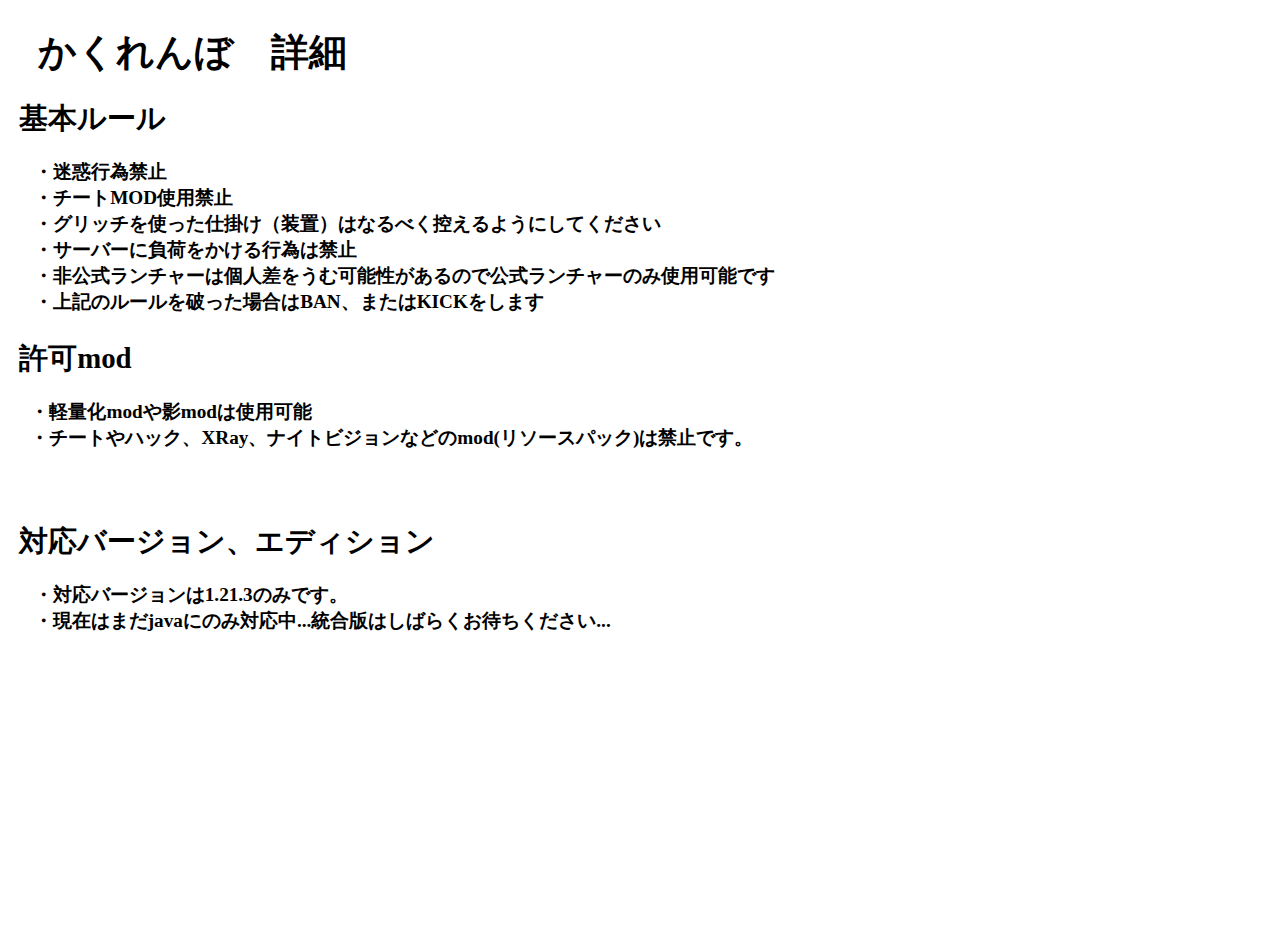
==== index.html @ f2f898ce "ver 1.0" ====
<!DOCTYPE html>
<html lang="en">
<head>
    <meta charset="UTF-8">
    <meta name="viewport" content="width=device-width, initial-scale=1.0">
    <title>かくれんぼ</title>
    <link rel="stylesheet" href="style.css">
</head>
<body>
    <div class="main">
        <div class="rule">
            <div class="kakurenbo-rule">
                <h1>
                    かくれんぼ　詳細
                <h1>
            </div>
            <div class="rule2">
                <h2>
                    基本ルール
                </h2>
                <div class="kihon-honbun">
                    <h4>
                        ・迷惑行為禁止
                    </h4>
                    <h4>
                        ・チートMOD使用禁止
                    </h4>
                    <h4>
                        ・グリッチを使った仕掛け（装置）はなるべく控えるようにしてください
                    </h4>
                    <h4>
                        ・サーバーに負荷をかける行為は禁止
                    </h4>
                    <h4>
                        ・非公式ランチャーは個人差をうむ可能性があるので公式ランチャーのみ使用可能です
                    </h4>
                    <h4>
                        ・上記のルールを破った場合はBAN、またはKICKをします
                    </h4>
                </div>
                <div class="kyoka">
                    <h2>
                        許可mod
                    </h2>
                    <div class="kyoka-honbun">
                        <h4>
                            ・軽量化modや影modは使用可能
                        </h4>
                        <h4>
                            ・チートやハック、XRay、ナイトビジョンなどのmod(リソースパック)は禁止です。
                        </h4>
                    </div>
                    
                </div>

            </div>
            <div class="version">
                <h2>
                    対応バージョン、エディション
                </h2>
                <div class="ver-honbun">
                    <h4>
                        ・対応バージョンは1.21.3のみです。
                    </h4>
                    <h4>
                        ・現在はまだjavaにのみ対応中...統合版はしばらくお待ちください...
                    </h4>
                </div>
            </div>
        </div>
    </div>
</body>
</html>
---- style.css ----
* {
    margin: 0;
    padding: 0;
    box-sizing: border-box;
}

.main {
    position: absolute;
    top: 3%;
    font-size: 1.2rem;
    width: 100vw;
    height: 100vh;
    overflow: hidden;
}
.rule2 {
    position: absolute;
    width: 1000px;
    top: 8%;
    left: 1.5%;
}

.kihon-honbun {
    margin: 20px auto;
    left: 1.5%;
    align-items: center;
    position: absolute;
}
.kyoka {
    position: absolute;
    top: 600%;
}
.kyoka-honbun {
    position: absolute;
    margin: 20px auto;
    align-items: center;
    width: 1000px;
    top: 100%;
    left: 10%;
}
.kakurenbo-rule {
    position: absolute;
    left: 3%;
}
.version {
    position: absolute;
    top: 55%;
    left: 1.5%;
}
.ver-honbun {
    position: absolute;
    top: 150%;
    width: 1000px;
    left: 3.5%;
}
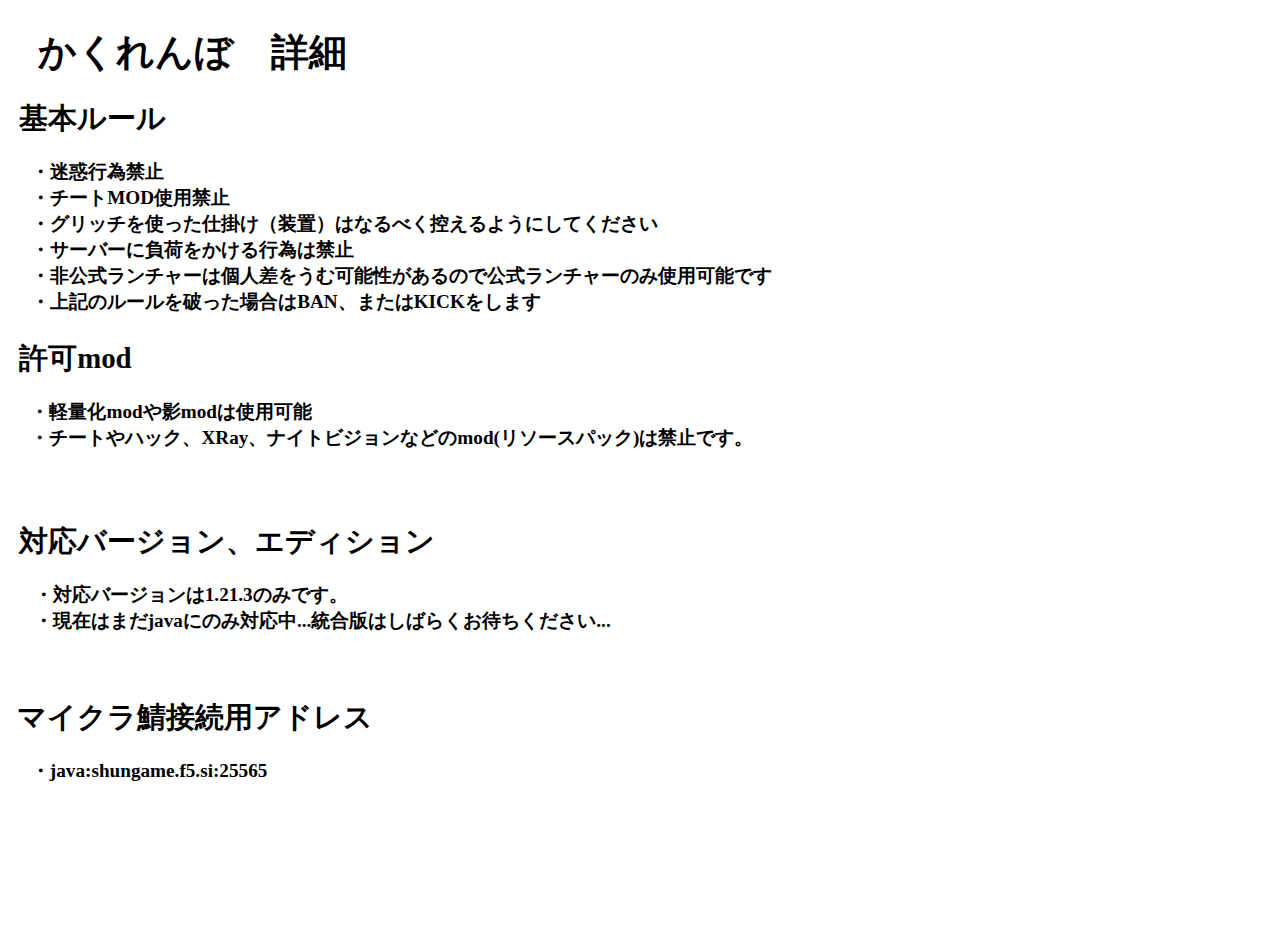
==== commit a87240f2: "ver 1.3" ====
--- a/index.html
+++ b/index.html
@@ -67,6 +67,16 @@
                     </h4>
                 </div>
             </div>
+            <div class="ip">
+                <h2>
+                    マイクラ鯖接続用アドレス
+                </h2>
+                <div class="ip-honbun">
+                    <h4>
+                        ・java:shungame.f5.si:25565
+                    </h4>
+                </div>
+            </div>
         </div>
     </div>
 </body>
--- a/style.css
+++ b/style.css
@@ -14,7 +14,7 @@
 }
 .rule2 {
     position: absolute;
-    width: 1000px;
+    width: 800px;
     top: 8%;
     left: 1.5%;
 }
@@ -33,7 +33,7 @@
     position: absolute;
     margin: 20px auto;
     align-items: center;
-    width: 1000px;
+    width: 800px;
     top: 100%;
     left: 10%;
 }
@@ -49,6 +49,16 @@
 .ver-honbun {
     position: absolute;
     top: 150%;
-    width: 1000px;
+    width: 800px;
     left: 3.5%;
+}
+.ip {
+    position: absolute;
+    top: 74.5%;
+    left: 1.3%;
+}
+.ip-honbun {
+    position: absolute;
+    top: 150%;
+    left: 4%;
 }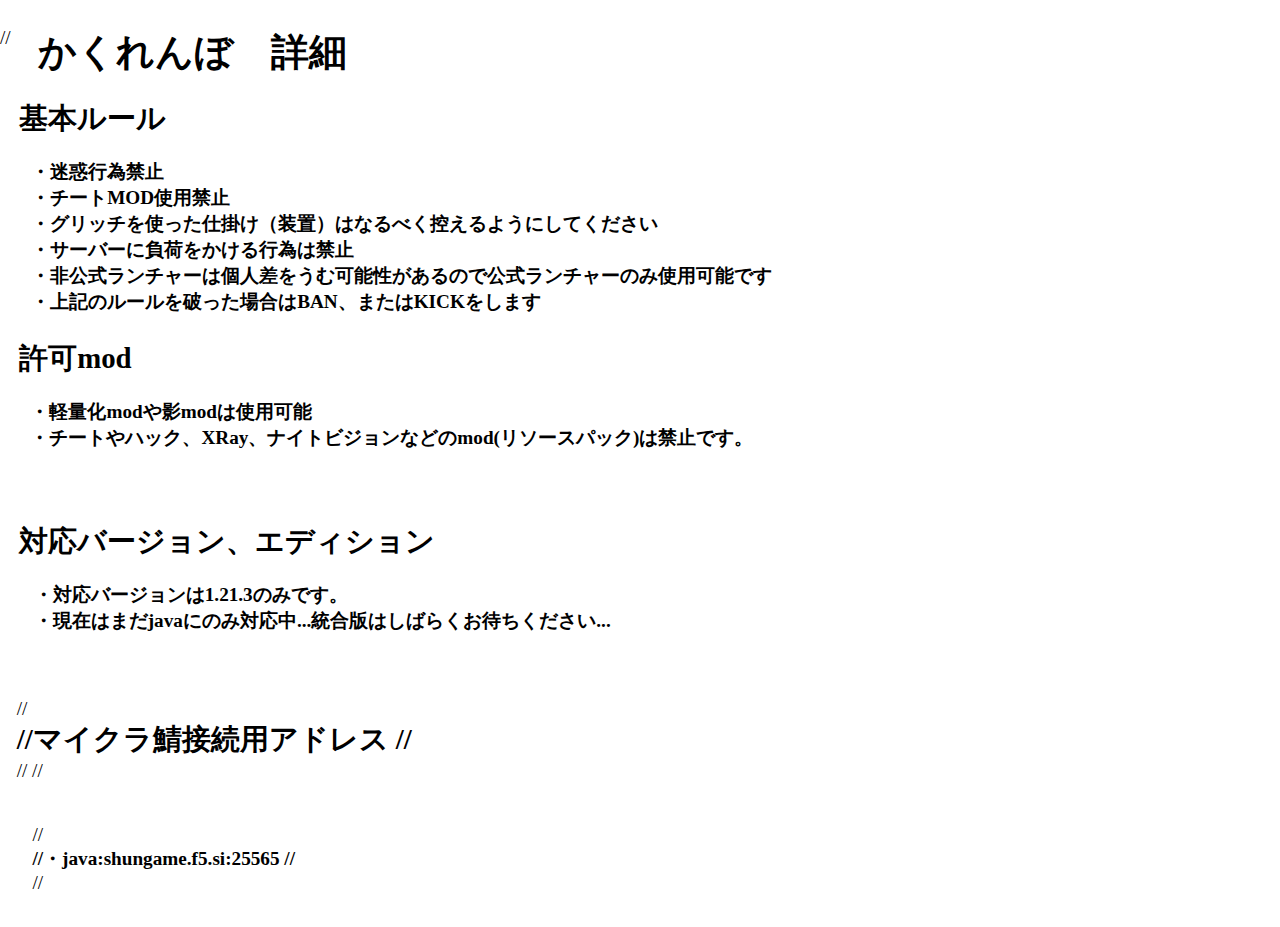
==== commit 1f5eb068: "1.13.1" ====
--- a/index.html
+++ b/index.html
@@ -67,17 +67,17 @@
                     </h4>
                 </div>
             </div>
-            <div class="ip">
-                <h2>
-                    マイクラ鯖接続用アドレス
-                </h2>
-                <div class="ip-honbun">
-                    <h4>
-                        ・java:shungame.f5.si:25565
-                    </h4>
-                </div>
-            </div>
+            //<div class="ip">
+                //<h2>
+                    //マイクラ鯖接続用アドレス
+                //</h2>
+                //<div class="ip-honbun">
+                    //<h4>
+                        //・java:shungame.f5.si:25565
+                    //</h4>
+                //</div>
+            //</div>
         </div>
     </div>
 </body>
-</html>+</html>
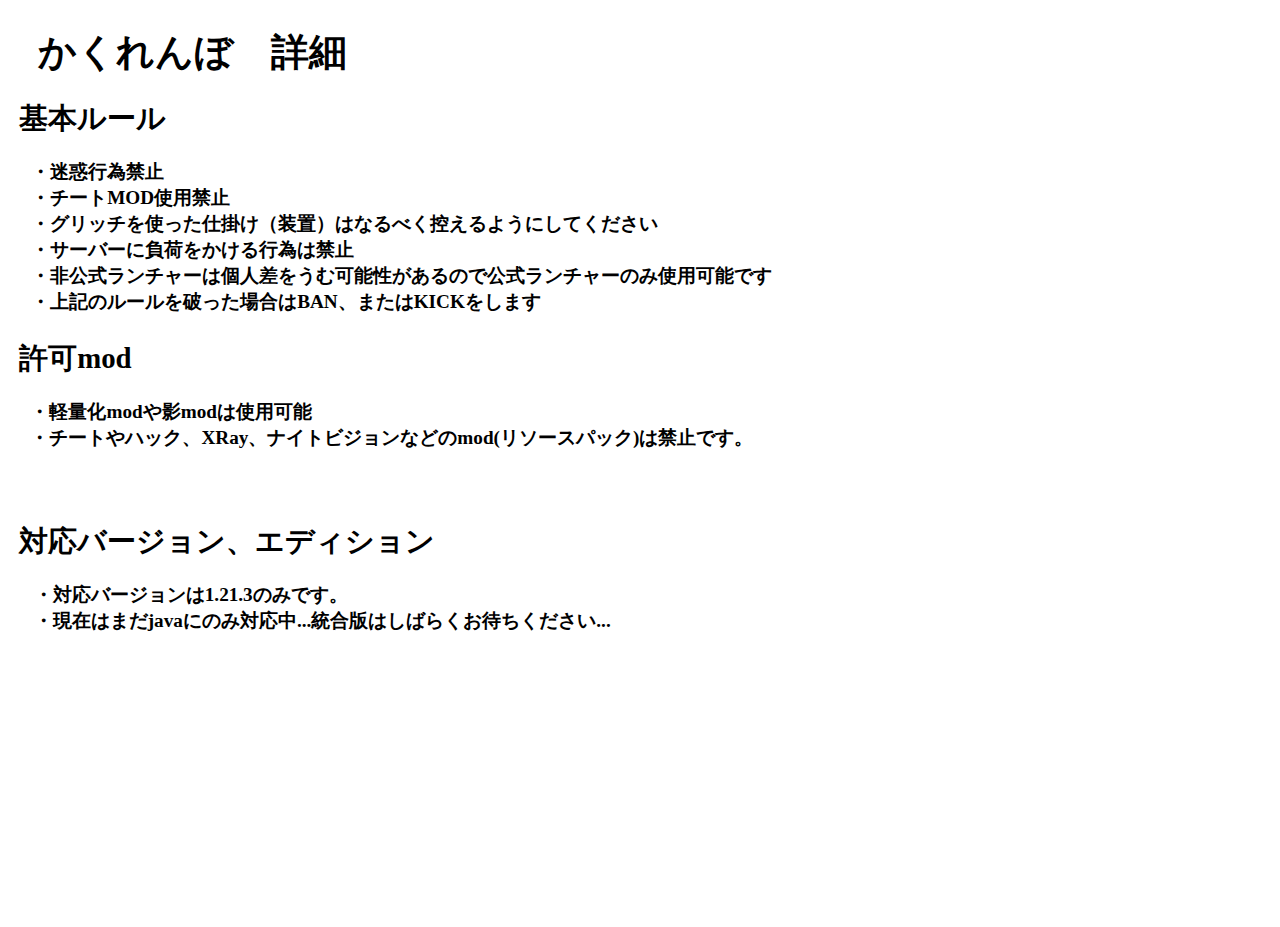
==== commit bb14079c: "1.13.2" ====
--- a/index.html
+++ b/index.html
@@ -67,16 +67,16 @@
                     </h4>
                 </div>
             </div>
-            //<div class="ip">
-                //<h2>
+            <!--<div class="ip">
+                <h2>
                     //マイクラ鯖接続用アドレス
-                //</h2>
-                //<div class="ip-honbun">
-                    //<h4>
-                        //・java:shungame.f5.si:25565
-                    //</h4>
-                //</div>
-            //</div>
+                </h2>
+                <div class="ip-honbun">
+                    <h4>
+                        ・java:shungame.f5.si:25565
+                    </h4>
+                </div>
+            </div>-->
         </div>
     </div>
 </body>
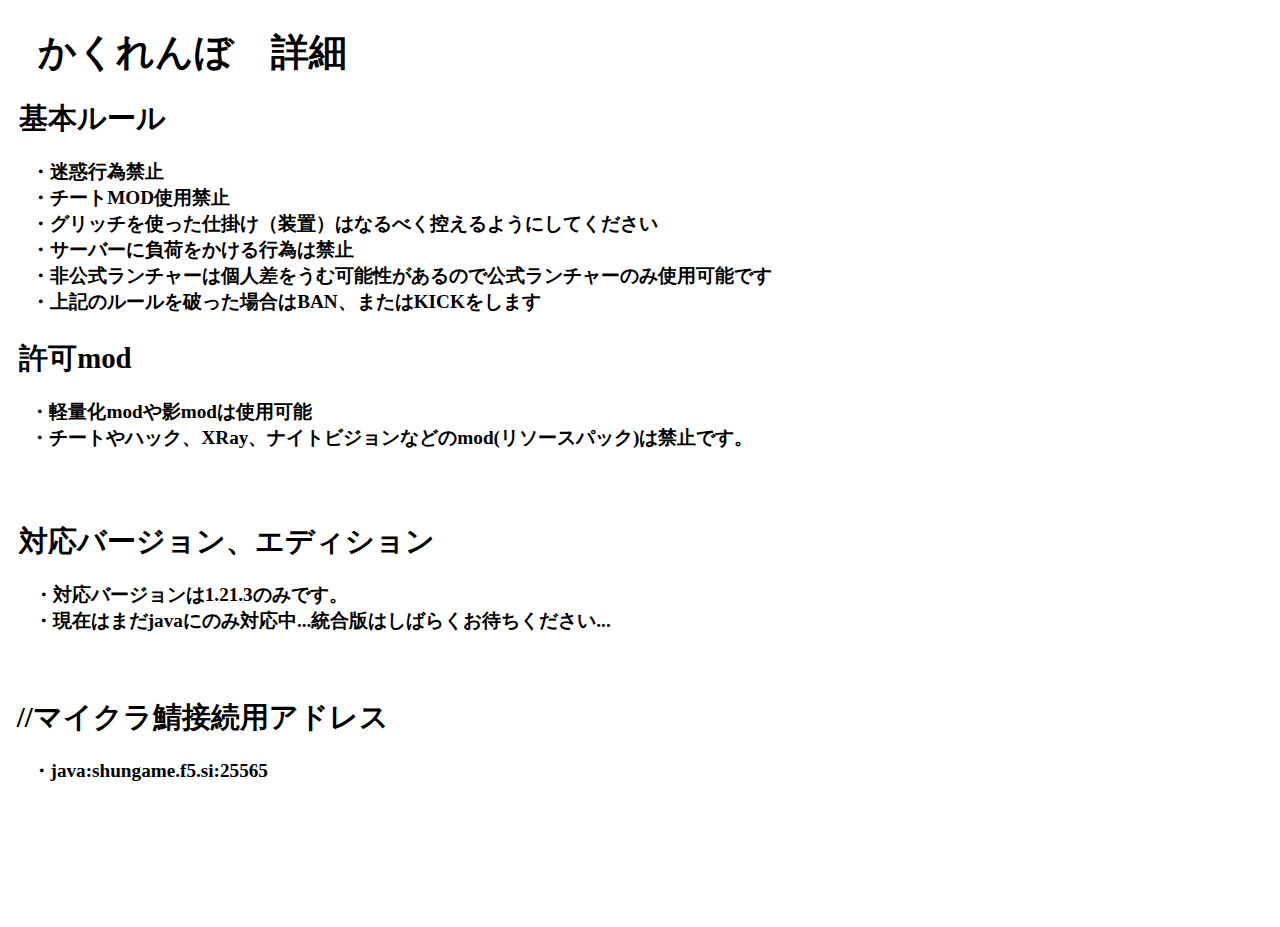
==== commit 559c1979: "1.13.3" ====
--- a/index.html
+++ b/index.html
@@ -67,7 +67,7 @@
                     </h4>
                 </div>
             </div>
-            <!--<div class="ip">
+            <div class="ip">
                 <h2>
                     //マイクラ鯖接続用アドレス
                 </h2>
@@ -76,7 +76,7 @@
                         ・java:shungame.f5.si:25565
                     </h4>
                 </div>
-            </div>-->
+            </div>
         </div>
     </div>
 </body>
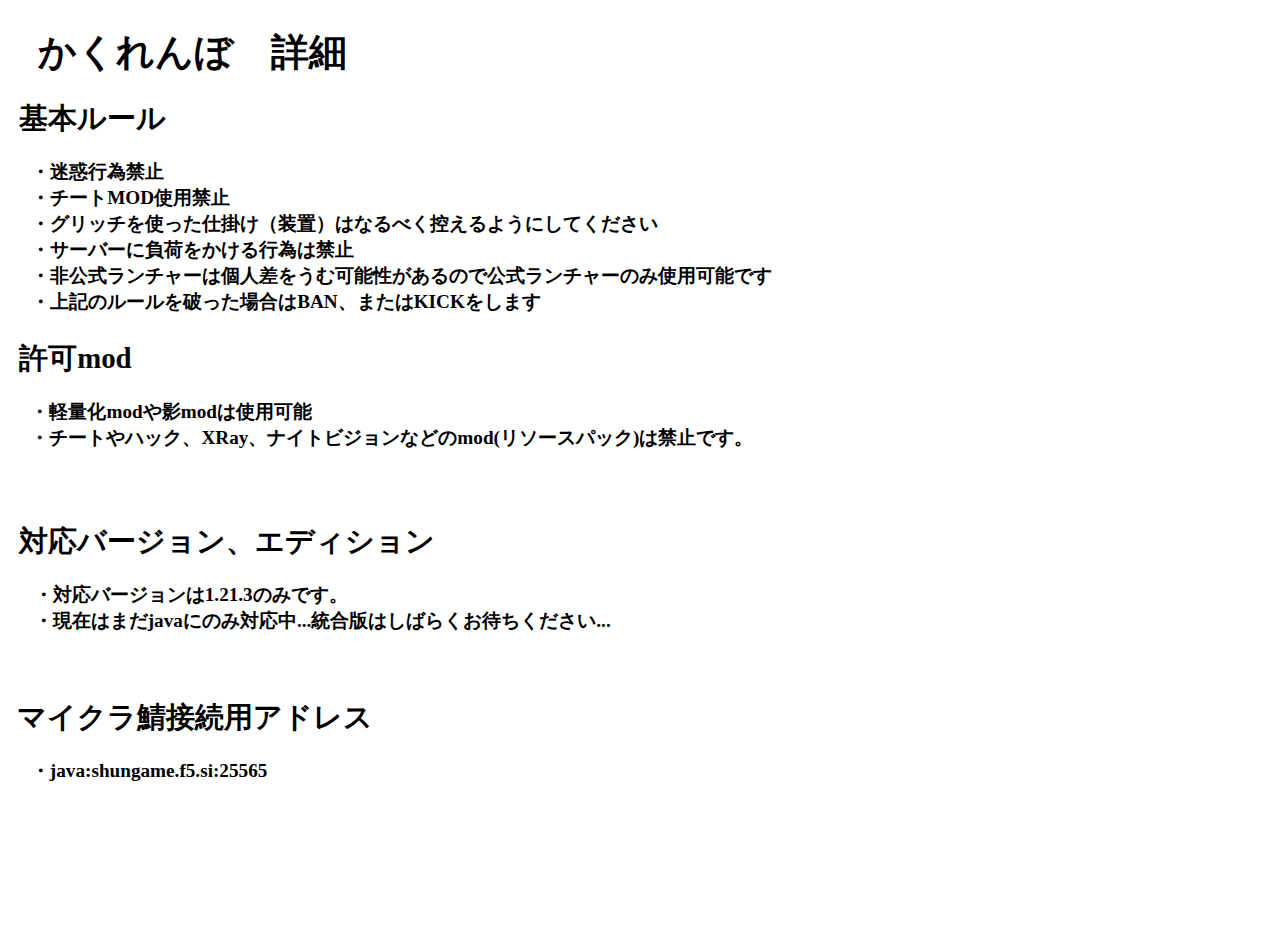
==== commit dd6ffcb9: "1.13.4" ====
--- a/index.html
+++ b/index.html
@@ -69,7 +69,7 @@
             </div>
             <div class="ip">
                 <h2>
-                    //マイクラ鯖接続用アドレス
+                    マイクラ鯖接続用アドレス
                 </h2>
                 <div class="ip-honbun">
                     <h4>
